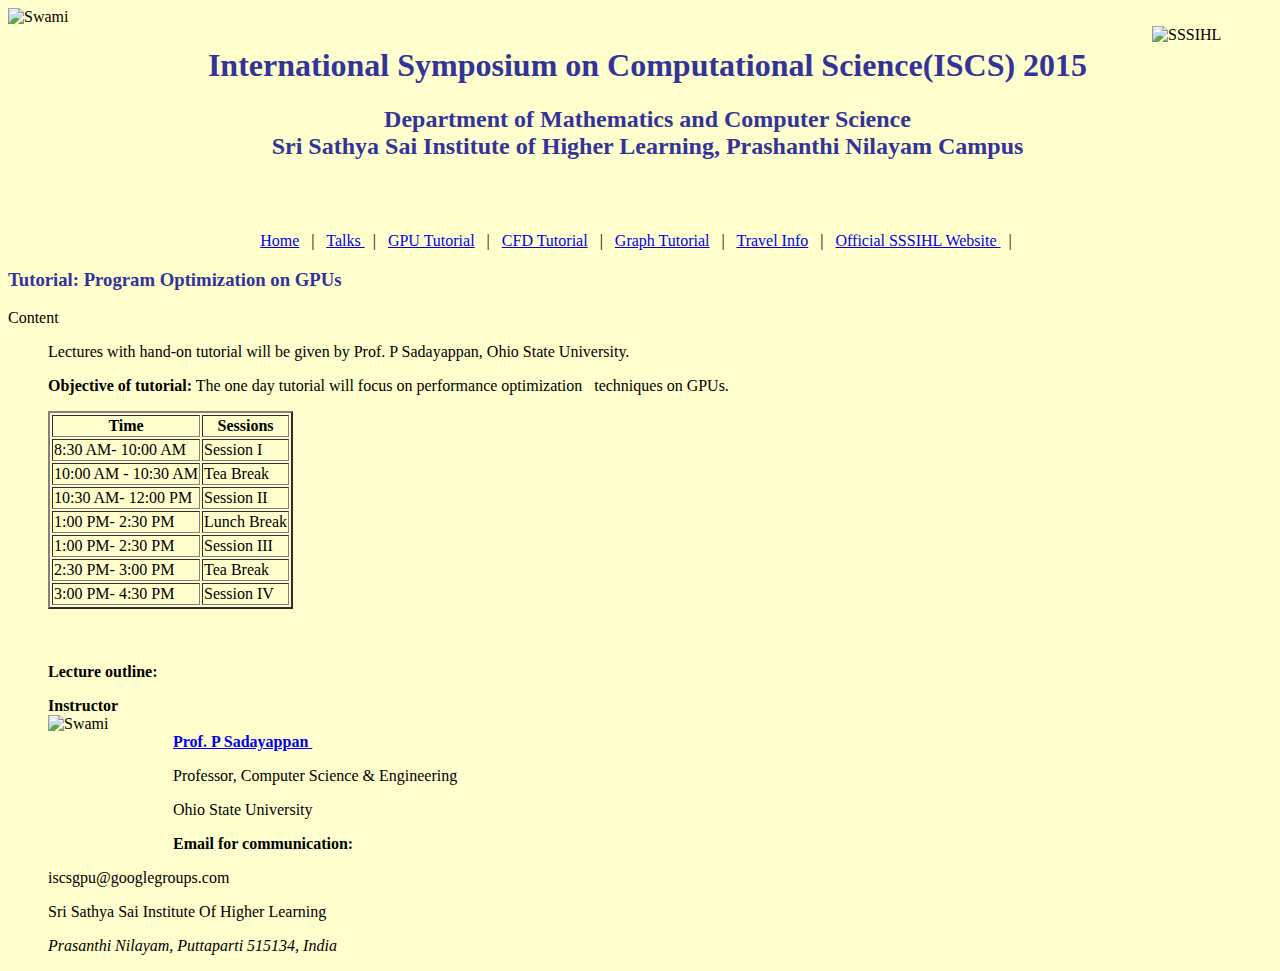
==== cgpddtutorial.html @ 1c078e43 "Update and rename cfdtutorial.html to cgpddtutorial.html" ====
<!DOCTYPE html>
<html>
<head>
<meta http-equiv="Content-Type" content="text/html; charset=utf-8" />
<meta name="viewport" content="width=1200px, initial-scale=0.3, minimum-scale=0.3, maximum-scale=1.0, user-scalable=yes" />    
<title>CGPDD Tutorial</title>
<link href="/css/main.css" rel="stylesheet" type="text/css" />
<link href="/css/edetail.css" rel="stylesheet" type="text/css"/>
<script src="/js/jquery-1.9.1.min.js" type="text/javascript"></script>
<script src="/js/pretreatment.js" type="text/javascript"></script>
</head>

<body bgcolor="ffffcd"> 
<img align = "left" src="https://cloud.githubusercontent.com/assets/16099374/11537433/f58c0876-9942-11e5-96cb-0b90c44cdf49.png" height = "135" width = "135" alt="Swami"> <br>
<img align = "right" src="https://cloud.githubusercontent.com/assets/16099374/11537637/f413deb4-9943-11e5-8183-07b85a654c69.jpg" height = "120" width = "120" alt="SSSIHL">



	<div class="wrap" id="a">
		<div id="main">
		<div class="title"><h1 style="text-align:center;color:#333399;"> International Symposium on Computational Science(ISCS) 2015  <h2 style="text-align:center; color:#333399;">Department of Mathematics and Computer Science <br/>Sri Sathya Sai Institute of Higher Learning, Prashanthi Nilayam Campus</h2></h1> </div>
		<br>
		<br>
			
	<p align="center">
		<a href="index.html">Home</a> &nbsp | &nbsp
		<a href="Talks.html" target="_blank"> Talks </a> &nbsp | &nbsp
		<a href="gpututorial.html" target="_blank"> GPU Tutorial</a> &nbsp | &nbsp
		<a href="cfdtutorial.html" target="_blank">CFD Tutorial</a> &nbsp | &nbsp
		<a href="graphtutorial.html" target="_blank">Graph Tutorial</a> &nbsp | &nbsp
		<a href="Travel.html" target="_blank">Travel Info</a> &nbsp | &nbsp
		<a href="http://www.sssihl.edu.in" target="_blank"> Official SSSIHL Website </a> &nbsp | &nbsp
		
</p>

		
		
		<div class="title"><h3 style="text-align:left;color:#333399;">Tutorial: Program Optimization on GPUs </h3> </div>
                <div class="content">
 
                    <div class="abstract">
                    	<dl>
                        <dt>Content</dt>
                            <div class="line">
                            </div>
                            
                            <dd><p style="TEXT-ALIGN: justify">Lectures with hand-on tutorial will be given by Prof. P Sadayappan, Ohio State University.</p><p style="TEXT-ALIGN: justify">
<p><strong>Objective of tutorial:</strong> The one day tutorial will focus on performance optimization &nbsp; techniques on GPUs.&nbsp;
</p>

<!-- <p style="text-align: left;"><strong><span style="font-size:15px">Schedule: &nbsp; &nbsp;&nbsp;</span></strong></p>

<p style="text-align: left;">&nbsp; &nbsp; &nbsp; &nbsp; &nbsp; &nbsp; 8:30am-10:00am, 1st class</p>
<p style="text-align: left;">&nbsp; &nbsp; &nbsp; &nbsp; &nbsp; &nbsp; 10:00am-10:30am, Coffee tea break</p>
<p style="text-align: left;">&nbsp; &nbsp; &nbsp; &nbsp; &nbsp; &nbsp; 10:30am-12:00pm, 2nd Class</p>
<p style="text-align: left;">&nbsp; &nbsp; &nbsp; &nbsp; &nbsp; &nbsp; 12:00pm-1:00pm, lunch break</p>
<p style="text-align: left;">&nbsp; &nbsp; &nbsp; &nbsp; &nbsp; &nbsp; 2:00pm-3:30pm, 1st class</p>
<p style="text-align: left;">&nbsp; &nbsp; &nbsp; &nbsp; &nbsp; &nbsp; 3:30pm-4:00pm, coffee tea break</p>
<p style="text-align: left;">&nbsp; &nbsp; &nbsp; &nbsp; &nbsp; &nbsp; 4:00pm-5:00pm, 2nd Class</p>
-->
<table border="2">
<th>Time</th>
<th>Sessions</th>

<tr>
<td>8:30 AM- 10:00 AM</td>
<td>Session I </td>
</tr>

<tr>
<td>10:00 AM - 10:30 AM</td>
<td>Tea Break </td>
</tr>

<tr>
<td>10:30 AM- 12:00 PM</td>
<td>Session II </td>
</tr>

<tr>
<td>1:00 PM- 2:30 PM</td>
<td>Lunch Break</td>
</tr>

<tr>
<td>1:00 PM- 2:30 PM</td>
<td>Session III</td>
</tr>


<tr>
<td>2:30 PM- 3:00 PM</td>
<td>Tea Break</td>
</tr>


<tr>
<td>3:00 PM- 4:30 PM</td>
<td>Session IV </td>
</tr>

</table>

<br> <br><br>
<strong>Lecture outline:</strong></p><p style="TEXT-ALIGN: justify">
</strong>
                            			
<strong> Instructor</strong> </br>
<img align = "left" src="https://cloud.githubusercontent.com/assets/16099374/11554165/8c423e20-99bb-11e5-8c9c-b67acf48c0ce.jpg" height = "125" width = "125" alt="Swami"> <br>
<strong><a href="http://web.cse.ohio-state.edu/~saday/" target="_blank">Prof. P Sadayappan </a> </strong>&nbsp;
<p style="TEXT-ALIGN: justify">Professor, Computer Science & Engineering  </p>
<p style="TEXT-ALIGN: justify">Ohio State University </p>

<strong> Email for communication:</strong> <p>iscsgpu@googlegroups.com </p>

       
<div id="footer">
	<div class="copyright">
		<p>Sri Sathya Sai Institute Of Higher Learning<br /></p>
		<address>Prasanthi Nilayam, Puttaparti 515134, India<br />
		</address>
	</div>

</div>

<!-- Page generated at 2015-11-17 09:37:27  -->
</div>



    

</body>
</html>
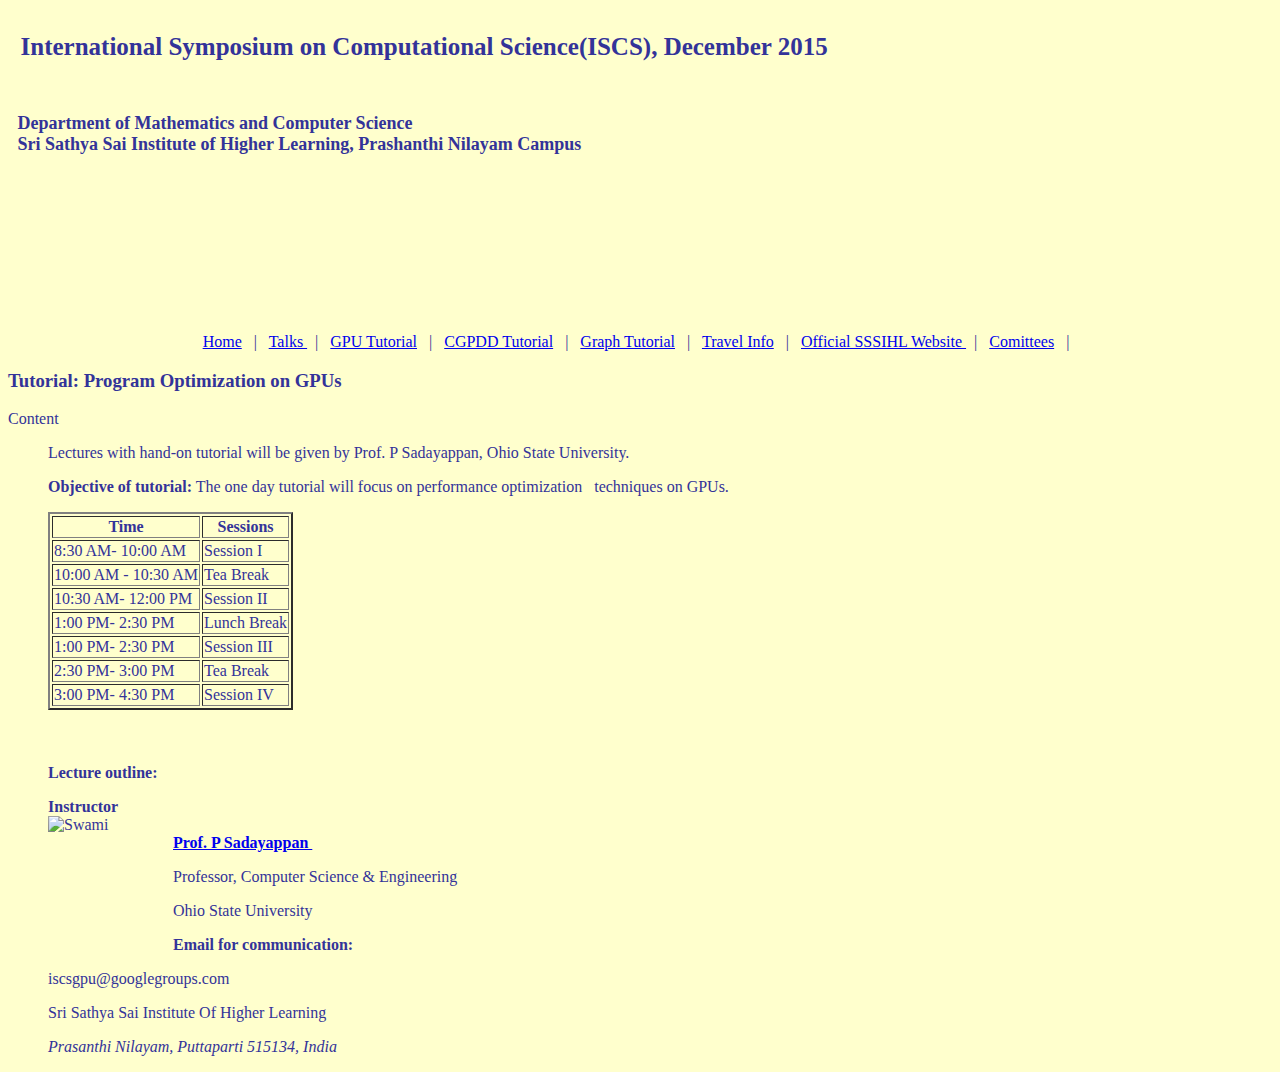
==== commit f782336e: "Update cgpddtutorial.html" ====
--- a/cgpddtutorial.html
+++ b/cgpddtutorial.html
@@ -3,33 +3,95 @@
 <head>
 <meta http-equiv="Content-Type" content="text/html; charset=utf-8" />
 <meta name="viewport" content="width=1200px, initial-scale=0.3, minimum-scale=0.3, maximum-scale=1.0, user-scalable=yes" />    
-<title>CGPDD Tutorial</title>
+<title>ISCS-2015</title>
 <link href="/css/main.css" rel="stylesheet" type="text/css" />
 <link href="/css/edetail.css" rel="stylesheet" type="text/css"/>
 <script src="/js/jquery-1.9.1.min.js" type="text/javascript"></script>
 <script src="/js/pretreatment.js" type="text/javascript"></script>
+
+<style type="text/css">
+
+  .outer {
+    position: relative;
+    background: url(https://cloud.githubusercontent.com/assets/16099374/11561517/fdce7f68-99ed-11e5-9828-9be23f6f0331.jpg);
+    width: 1200px;
+    height: 309px;
+  }
+  .topleft {
+    position: absolute;
+    top: 0;
+    left: 0.5em;
+    width: 1000px;
+    font-weight: bold;
+    font-size: 25px;
+    color: ##333399;
+  }
+ .topright {
+    position: absolute;
+    top: 1em;
+    right: 2em;
+    width: 120px;
+    padding: 4px;
+    font-weight: bold;
+    font-size: 18px;
+  }
+
+
+.bottomleft{
+    position: absolute;
+    bottom: 8em;
+    left: 0.5em;
+    width: 1000px;
+    padding: 0.5px;
+    font-weight: bold;
+    font-size: 18px;
+    color: #333399;
+  }
+</style>
+
+
 </head>
 
-<body bgcolor="ffffcd"> 
-<img align = "left" src="https://cloud.githubusercontent.com/assets/16099374/11537433/f58c0876-9942-11e5-96cb-0b90c44cdf49.png" height = "135" width = "135" alt="Swami"> <br>
+<body bgcolor="ffffcd" text="#333399"> 
+<!--<img align = "left" src="https://cloud.githubusercontent.com/assets/16099374/11537433/f58c0876-9942-11e5-96cb-0b90c44cdf49.png" height = "135" width = "135" alt="Swami"> <br>
 <img align = "right" src="https://cloud.githubusercontent.com/assets/16099374/11537637/f413deb4-9943-11e5-8183-07b85a654c69.jpg" height = "120" width = "120" alt="SSSIHL">
+-->
+
+
+<!--	<div class="wrap" id="a">
+<div id="main">
+		<div class="title"><h1 style="text-align:center;color:#333399;"> International Symposium on Computational Science(ISCS) 2015  <h2 style="text-align:center; color:#333399;">Department of Mathematics and Computer Science <br/>Sri Sathya Sai Institute of Higher Learning, Prashanthi Nilayam Campus</h2></h1> </div>
+		<br>
+		<br>
+-->	
+<!--<table width="1200" height="300" background="https://cloud.githubusercontent.com/assets/16099374/11561517/fdce7f68-99ed-11e5-9828-9be23f6f0331.jpg" cellpadding="5" cellspacing="0">
+<tr>
+<td valign="bottom">
+<p><b><font color="ffffcd">
+<h1>International Symposium on Computational Science(ISCS) 2015 </h1> <h2 style="text-align:center; color:#333399;">Department of Mathematics and Computer Science <br/>Sri Sathya Sai Institute of Higher Learning, Prashanthi Nilayam Campus</h2></h1> 
+</font></b></p>
+</td>
+</tr>
+</table>
+-->
+<div class="outer">
+<div class="topleft">
+<p>International Symposium on Computational Science(ISCS), December 2015</p>
+</div>
+<p class="bottomleft">Department of Mathematics and Computer Science <br/>Sri Sathya Sai Institute of Higher Learning, Prashanthi Nilayam Campus</p>
+</div>
 
 
 
-	<div class="wrap" id="a">
-		<div id="main">
-		<div class="title"><h1 style="text-align:center;color:#333399;"> International Symposium on Computational Science(ISCS) 2015  <h2 style="text-align:center; color:#333399;">Department of Mathematics and Computer Science <br/>Sri Sathya Sai Institute of Higher Learning, Prashanthi Nilayam Campus</h2></h1> </div>
-		<br>
-		<br>
-			
 	<p align="center">
 		<a href="index.html">Home</a> &nbsp | &nbsp
 		<a href="Talks.html" target="_blank"> Talks </a> &nbsp | &nbsp
-		<a href="gpututorial.html" target="_blank"> GPU Tutorial</a> &nbsp | &nbsp
-		<a href="cfdtutorial.html" target="_blank">CFD Tutorial</a> &nbsp | &nbsp
-		<a href="graphtutorial.html" target="_blank">Graph Tutorial</a> &nbsp | &nbsp
-		<a href="Travel.html" target="_blank">Travel Info</a> &nbsp | &nbsp
-		<a href="http://www.sssihl.edu.in" target="_blank"> Official SSSIHL Website </a> &nbsp | &nbsp
+		<a href="gpututorial.html"> GPU Tutorial</a> &nbsp | &nbsp
+		<a href="cgpddtutorial.html">CGPDD Tutorial</a> &nbsp | &nbsp
+		<a href="graphtutorial.html" >Graph Tutorial</a> &nbsp | &nbsp
+		<a href="Travel.html">Travel Info</a> &nbsp | &nbsp
+		<a href="http://www.sssihl.edu.in"> Official SSSIHL Website </a> &nbsp | &nbsp
+		<a href="Comittee.html">Comittees</a> &nbsp | &nbsp
 		
 </p>
 
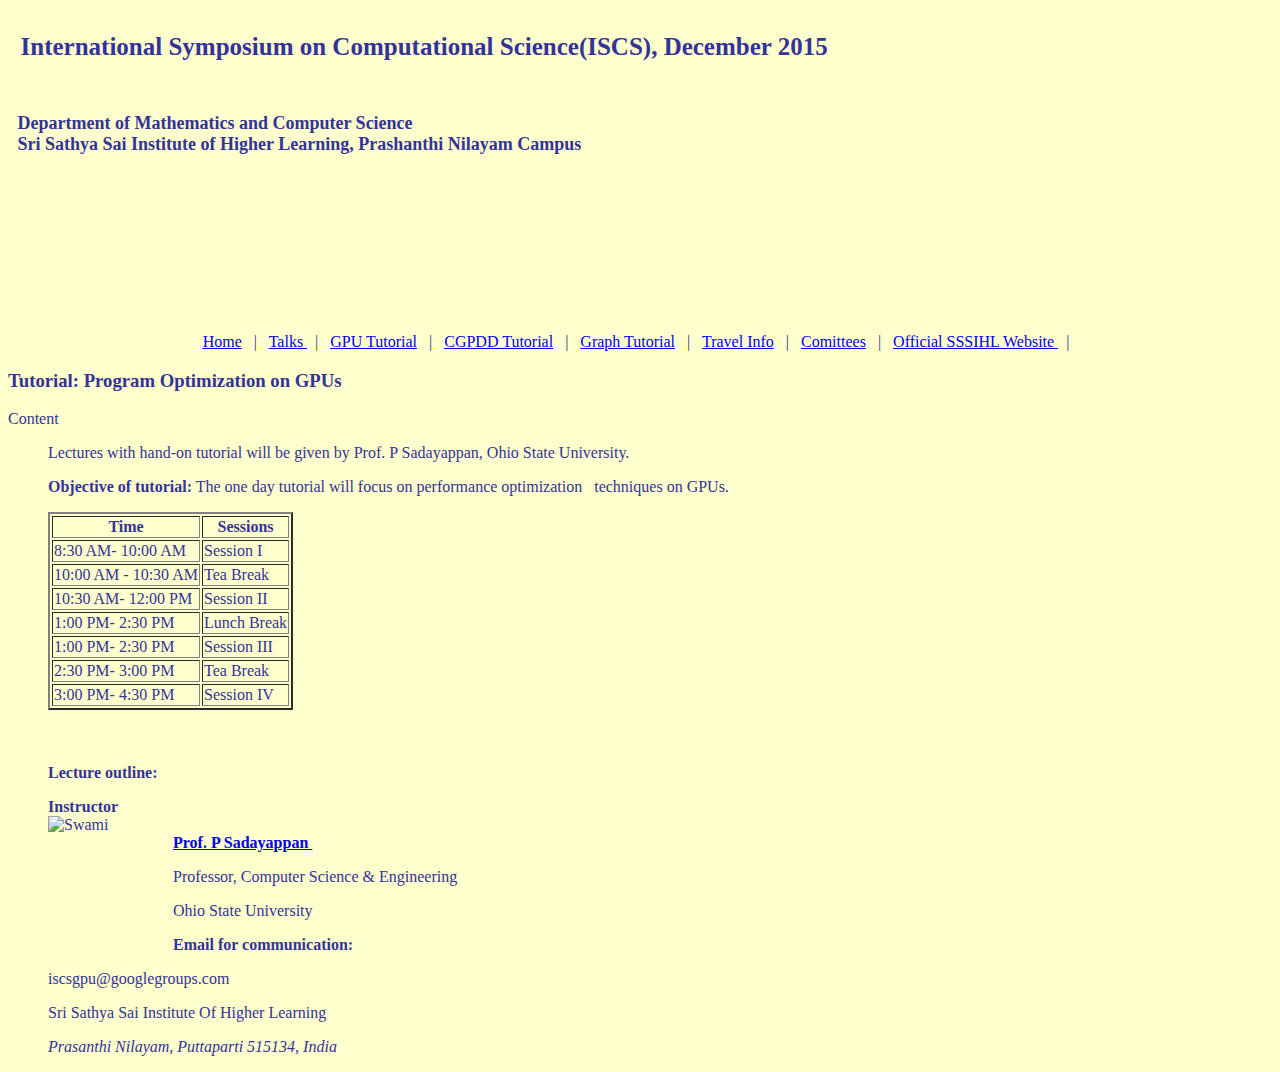
==== commit 302590cf: "Update cgpddtutorial.html" ====
--- a/cgpddtutorial.html
+++ b/cgpddtutorial.html
@@ -81,20 +81,17 @@
 <p class="bottomleft">Department of Mathematics and Computer Science <br/>Sri Sathya Sai Institute of Higher Learning, Prashanthi Nilayam Campus</p>
 </div>
 
-
-
-	<p align="center">
+<p align="center">
 		<a href="index.html">Home</a> &nbsp | &nbsp
-		<a href="Talks.html" target="_blank"> Talks </a> &nbsp | &nbsp
-		<a href="gpututorial.html"> GPU Tutorial</a> &nbsp | &nbsp
-		<a href="cgpddtutorial.html">CGPDD Tutorial</a> &nbsp | &nbsp
+		<a href="Talks.html"> Talks </a> &nbsp | &nbsp
+		<a href="gpututorial.html" > GPU Tutorial</a> &nbsp | &nbsp
+		<a href="cgpddtutorial.html" >CGPDD Tutorial</a> &nbsp | &nbsp
 		<a href="graphtutorial.html" >Graph Tutorial</a> &nbsp | &nbsp
-		<a href="Travel.html">Travel Info</a> &nbsp | &nbsp
-		<a href="http://www.sssihl.edu.in"> Official SSSIHL Website </a> &nbsp | &nbsp
-		<a href="Comittee.html">Comittees</a> &nbsp | &nbsp
+		<a href="Travel.html" >Travel Info</a> &nbsp | &nbsp
+		<a href="Comittee.html"> Comittees</a> &nbsp | &nbsp
+		<a href="http://www.sssihl.edu.in" target="_blank"> Official SSSIHL Website </a> &nbsp | &nbsp
 		
 </p>
-
 		
 		
 		<div class="title"><h3 style="text-align:left;color:#333399;">Tutorial: Program Optimization on GPUs </h3> </div>
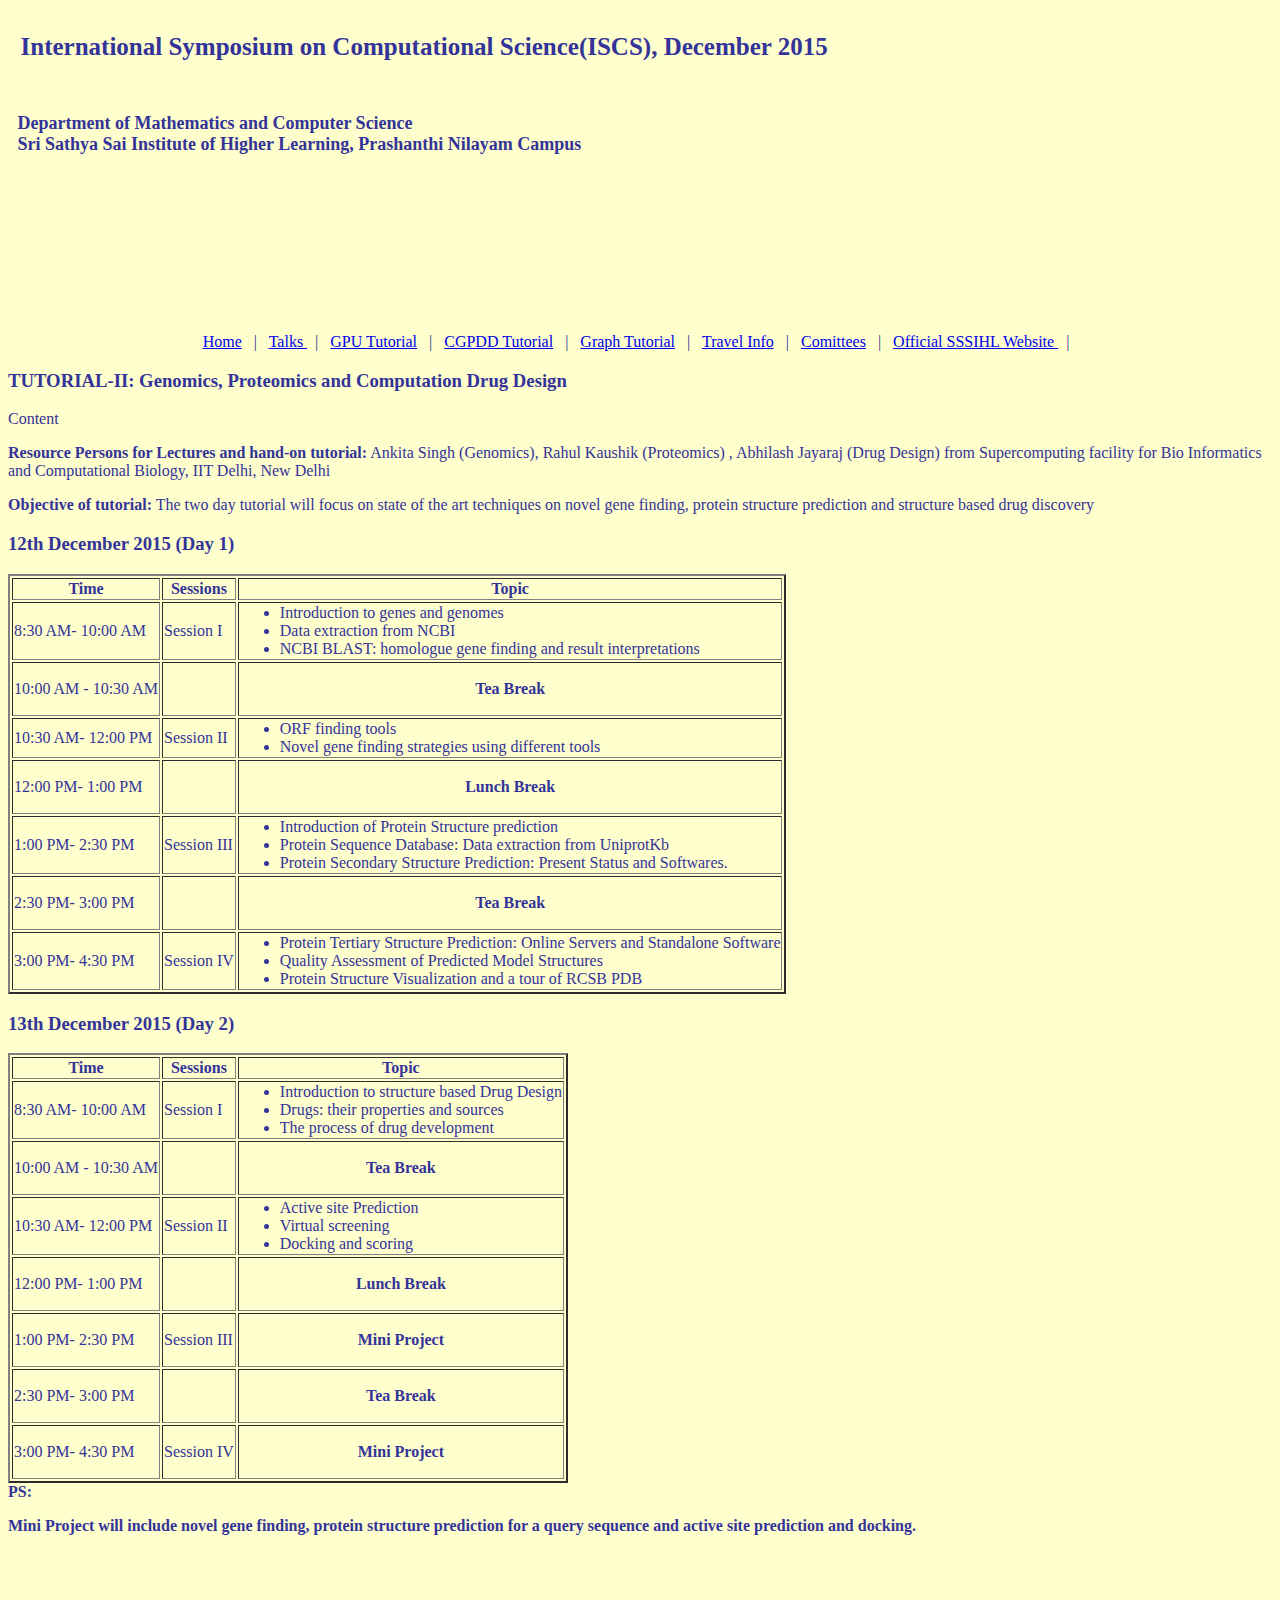
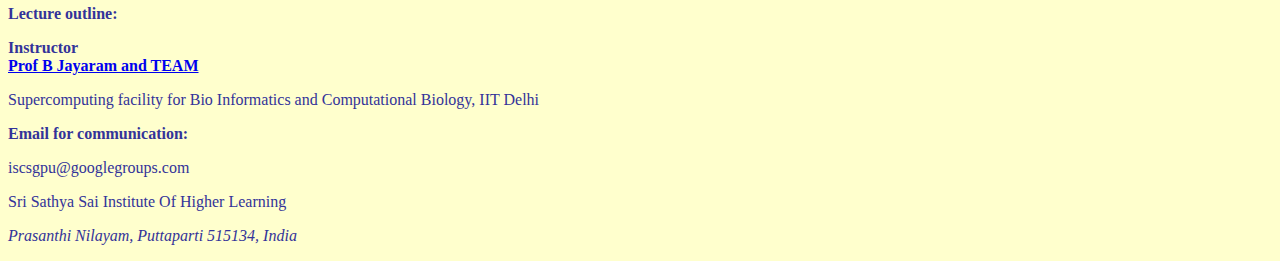
==== commit d3705103: "Update cgpddtutorial.html" ====
--- a/cgpddtutorial.html
+++ b/cgpddtutorial.html
@@ -3,7 +3,7 @@
 <head>
 <meta http-equiv="Content-Type" content="text/html; charset=utf-8" />
 <meta name="viewport" content="width=1200px, initial-scale=0.3, minimum-scale=0.3, maximum-scale=1.0, user-scalable=yes" />    
-<title>ISCS-2015</title>
+<title>CGPDD Tutorial</title>
 <link href="/css/main.css" rel="stylesheet" type="text/css" />
 <link href="/css/edetail.css" rel="stylesheet" type="text/css"/>
 <script src="/js/jquery-1.9.1.min.js" type="text/javascript"></script>
@@ -94,81 +94,181 @@
 </p>
 		
 		
-		<div class="title"><h3 style="text-align:left;color:#333399;">Tutorial: Program Optimization on GPUs </h3> </div>
+		<div class="title"><h3 style="text-align:left;color:#333399;">TUTORIAL-II: Genomics, Proteomics and Computation Drug Design &nbsp; </h3> </div>
                 <div class="content">
  
                     <div class="abstract">
                     	<dl>
                         <dt>Content</dt>
                             <div class="line">
-                            </div>
-                            
-                            <dd><p style="TEXT-ALIGN: justify">Lectures with hand-on tutorial will be given by Prof. P Sadayappan, Ohio State University.</p><p style="TEXT-ALIGN: justify">
-<p><strong>Objective of tutorial:</strong> The one day tutorial will focus on performance optimization &nbsp; techniques on GPUs.&nbsp;
+                          </div>
+      
+      <p><strong>Resource Persons for Lectures and hand-on tutorial:</strong> Ankita Singh (Genomics), Rahul Kaushik (Proteomics) , Abhilash  Jayaraj (Drug Design) from Supercomputing facility for Bio Informatics and Computational Biology, IIT Delhi, New Delhi</p>
+      
+      
+      <p><strong>Objective of tutorial:</strong> The two day tutorial will focus on state of the art techniques on novel gene finding, protein structure prediction and structure based drug discovery&nbsp;
 </p>
-
-<!-- <p style="text-align: left;"><strong><span style="font-size:15px">Schedule: &nbsp; &nbsp;&nbsp;</span></strong></p>
-
-<p style="text-align: left;">&nbsp; &nbsp; &nbsp; &nbsp; &nbsp; &nbsp; 8:30am-10:00am, 1st class</p>
-<p style="text-align: left;">&nbsp; &nbsp; &nbsp; &nbsp; &nbsp; &nbsp; 10:00am-10:30am, Coffee tea break</p>
-<p style="text-align: left;">&nbsp; &nbsp; &nbsp; &nbsp; &nbsp; &nbsp; 10:30am-12:00pm, 2nd Class</p>
-<p style="text-align: left;">&nbsp; &nbsp; &nbsp; &nbsp; &nbsp; &nbsp; 12:00pm-1:00pm, lunch break</p>
-<p style="text-align: left;">&nbsp; &nbsp; &nbsp; &nbsp; &nbsp; &nbsp; 2:00pm-3:30pm, 1st class</p>
-<p style="text-align: left;">&nbsp; &nbsp; &nbsp; &nbsp; &nbsp; &nbsp; 3:30pm-4:00pm, coffee tea break</p>
-<p style="text-align: left;">&nbsp; &nbsp; &nbsp; &nbsp; &nbsp; &nbsp; 4:00pm-5:00pm, 2nd Class</p>
--->
+   
+   <div class="title"><h3 style="text-align:left;color:#333399;">12th December 2015 (Day 1)</h3> </div>   
+      
 <table border="2">
 <th>Time</th>
 <th>Sessions</th>
+<th>Topic</th>
 
 <tr>
 <td>8:30 AM- 10:00 AM</td>
 <td>Session I </td>
+<td> <ul>
+	<li>Introduction to genes and genomes</li>
+	<li>Data extraction from NCBI</li>
+	<li>NCBI BLAST: homologue gene finding and result interpretations</li>
+     </ul>
+ </td>
 </tr>
 
 <tr>
 <td>10:00 AM - 10:30 AM</td>
-<td>Tea Break </td>
-</tr>
+<td></td>
+<td><p align="center" color="#ff0000">  <b>Tea Break </b> </p></td>
+</tr>
+
+
+
 
 <tr>
 <td>10:30 AM- 12:00 PM</td>
 <td>Session II </td>
-</tr>
-
-<tr>
-<td>1:00 PM- 2:30 PM</td>
-<td>Lunch Break</td>
+<td> 
+	<ul>
+		<li>ORF finding tools</li>
+		<li>Novel gene finding strategies using different tools</li>
+	</ul>
+</td>
+</tr>
+
+<tr>
+<td>12:00 PM- 1:00 PM</td>
+<td></td>
+<td> <p align="center"> <b>Lunch Break </b></p> </td>
 </tr>
 
 <tr>
 <td>1:00 PM- 2:30 PM</td>
 <td>Session III</td>
-</tr>
-
+<td>
+	<ul>
+		<li>Introduction of Protein Structure prediction</li>
+		<li>Protein Sequence Database: Data extraction from UniprotKb</li>
+		<li>Protein Secondary Structure Prediction: Present Status and Softwares. </li>
+	</ul>
+ </td>
+</tr>
 
 <tr>
 <td>2:30 PM- 3:00 PM</td>
-<td>Tea Break</td>
+<td></td>
+<td> <p align="center"> <b>Tea Break </b></p> </td>
 </tr>
 
 
 <tr>
 <td>3:00 PM- 4:30 PM</td>
 <td>Session IV </td>
+<td> 
+	<ul> 
+	 	<li>Protein Tertiary Structure Prediction: Online Servers and Standalone Software</li>
+	  	<li>Quality Assessment of Predicted Model Structures</li>
+	  	<li>Protein Structure Visualization and a tour of RCSB PDB </li>
+      	</ul>
+</td>
 </tr>
 
 </table>
+
+
+   <div class="title"><h3 style="text-align:left;color:#333399;">13th December 2015 (Day 2)</h3> </div>   
+      
+<table border="2">
+<th>Time</th>
+<th>Sessions</th>
+<th>Topic</th>
+
+<tr>
+<td>8:30 AM- 10:00 AM</td>
+<td>Session I </td>
+<td> <ul>
+	<li>Introduction to structure based Drug Design</li>
+	<li>Drugs: their properties and sources </li>
+	<li>The process of drug development</li>
+     </ul>
+ </td>
+</tr>
+
+<tr>
+<td>10:00 AM - 10:30 AM</td>
+<td></td>
+<td><p align="center" color="#ff0000">  <b>Tea Break </b> </p></td>
+</tr>
+
+
+
+
+<tr>
+<td>10:30 AM- 12:00 PM</td>
+<td>Session II </td>
+<td> 
+	<ul>
+		<li>Active site Prediction</li>
+		<li>Virtual screening</li>
+		<li>Docking and scoring</li>
+	</ul>
+</td>
+</tr>
+
+<tr>
+<td>12:00 PM- 1:00 PM</td>
+<td></td>
+<td> <p align="center"> <b>Lunch Break </b></p> </td>
+</tr>
+
+<tr>
+<td>1:00 PM- 2:30 PM</td>
+<td>Session III</td>
+<td>
+	<p align="center"><b> Mini Project </b> </p>
+ </td>
+</tr>
+
+<tr>
+<td>2:30 PM- 3:00 PM</td>
+<td></td>
+<td> <p align="center"> <b>Tea Break </b></p> </td>
+</tr>
+
+
+<tr>
+<td>3:00 PM- 4:30 PM</td>
+<td>Session IV </td>
+<td> 	<p align="center"><b> Mini Project </b> </p>
+</td>
+</tr>
+
+</table>
+
+<strong>PS:</strong> <p> <b>Mini Project will include novel gene finding, protein structure prediction for a query sequence and active site prediction and docking.</b></p>
+
+
 
 <br> <br><br>
 <strong>Lecture outline:</strong></p><p style="TEXT-ALIGN: justify">
 </strong>
                             			
 <strong> Instructor</strong> </br>
-<img align = "left" src="https://cloud.githubusercontent.com/assets/16099374/11554165/8c423e20-99bb-11e5-8c9c-b67acf48c0ce.jpg" height = "125" width = "125" alt="Swami"> <br>
-<strong><a href="http://web.cse.ohio-state.edu/~saday/" target="_blank">Prof. P Sadayappan </a> </strong>&nbsp;
-<p style="TEXT-ALIGN: justify">Professor, Computer Science & Engineering  </p>
-<p style="TEXT-ALIGN: justify">Ohio State University </p>
+
+<strong><a href="http://web.cse.ohio-state.edu/~saday/" target="_blank">Prof B Jayaram and TEAM</a> </strong>&nbsp;
+<p style="TEXT-ALIGN: justify">Supercomputing facility for Bio Informatics and Computational Biology, IIT Delhi</p>
+
 
 <strong> Email for communication:</strong> <p>iscsgpu@googlegroups.com </p>
 
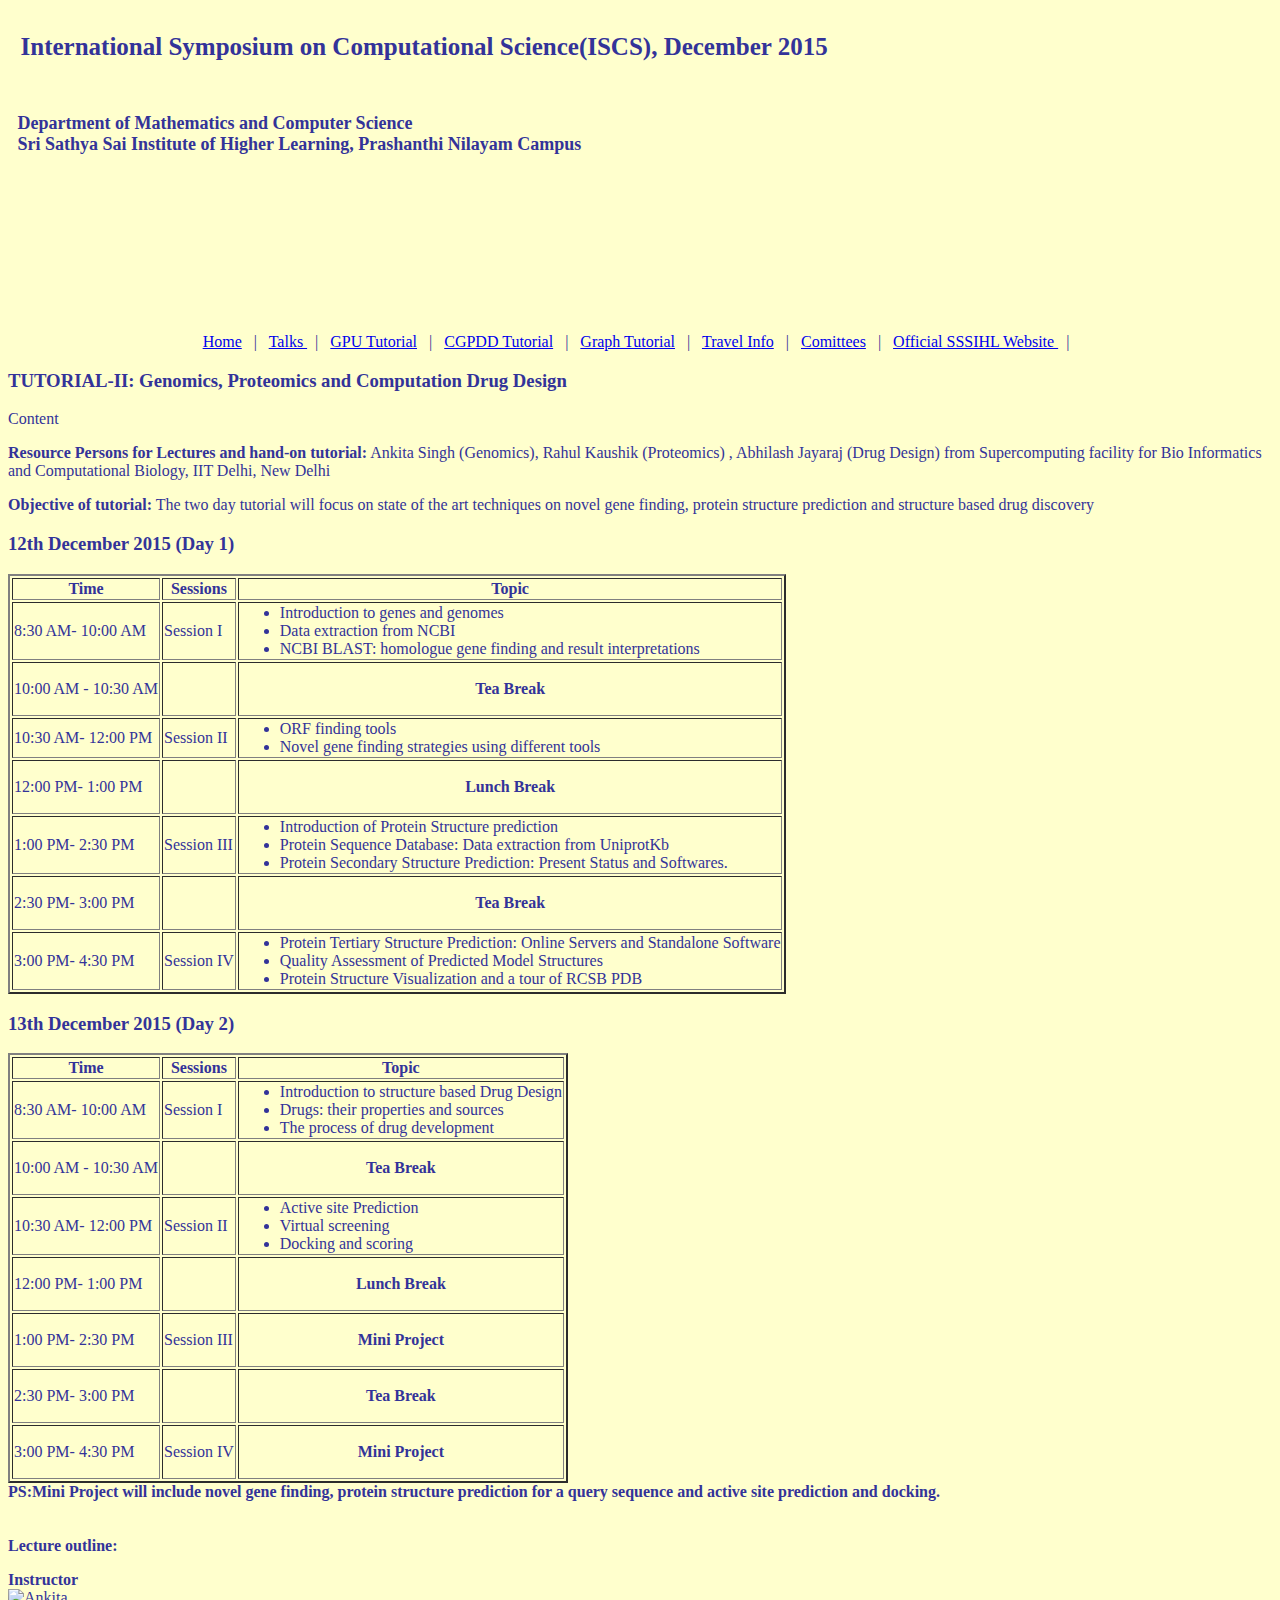
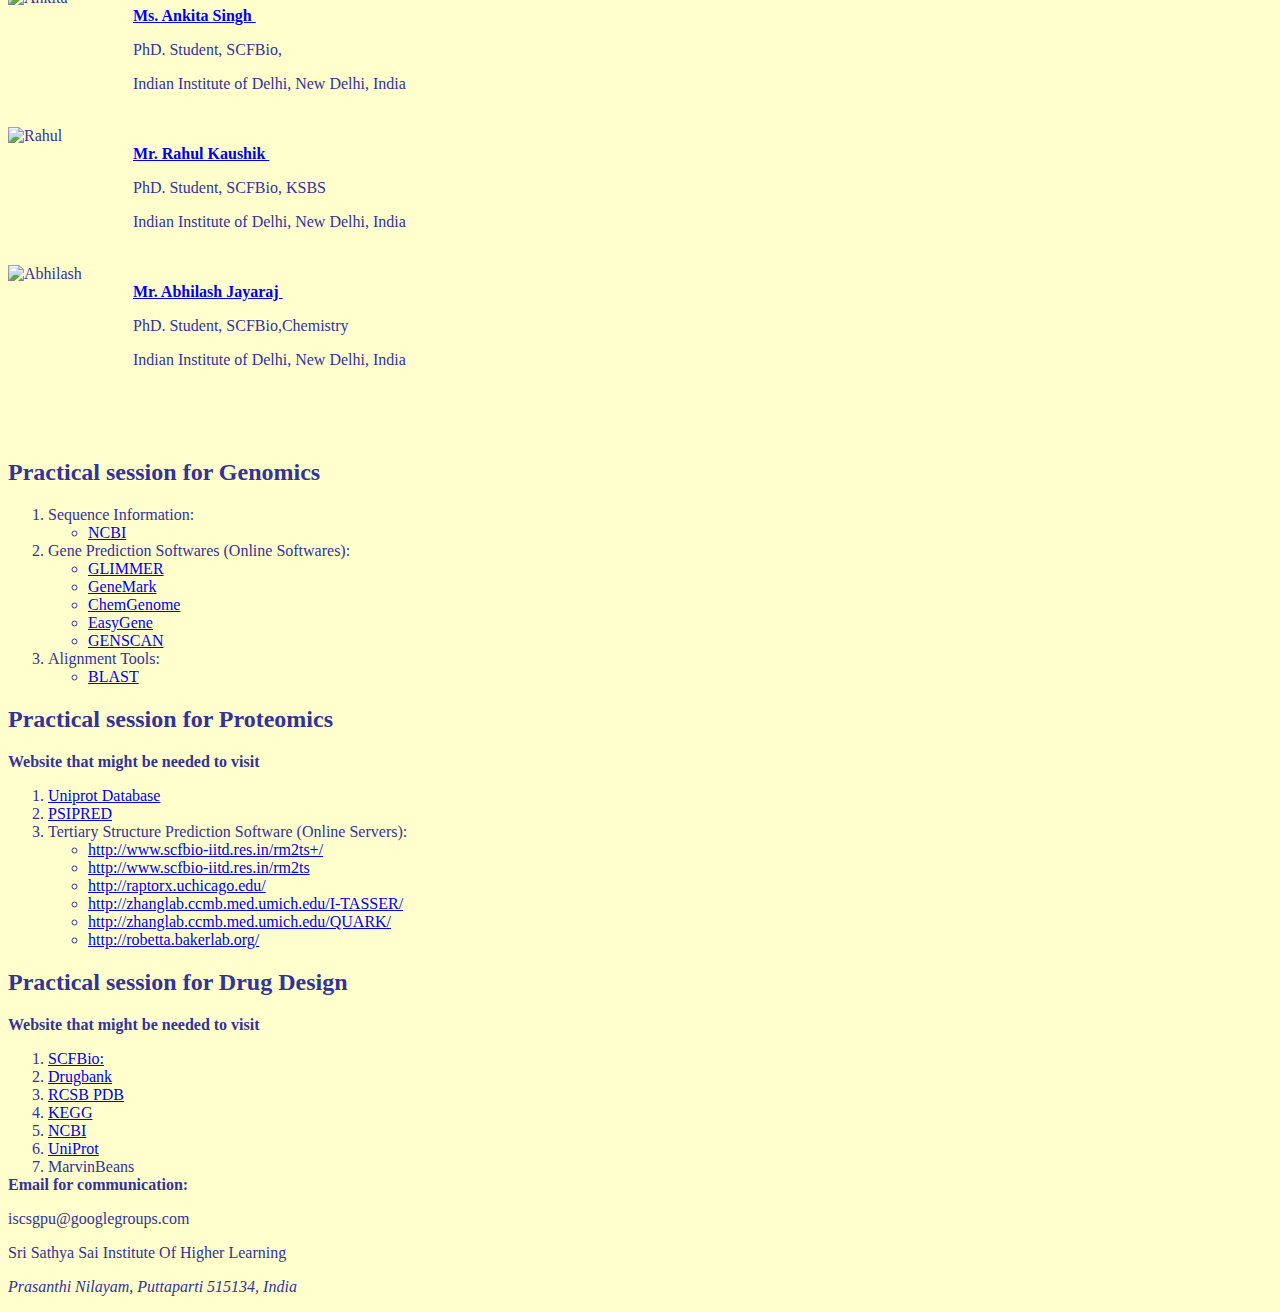
==== commit 3b799153: "Update cgpddtutorial.html" ====
--- a/cgpddtutorial.html
+++ b/cgpddtutorial.html
@@ -256,9 +256,7 @@
 
 </table>
 
-<strong>PS:</strong> <p> <b>Mini Project will include novel gene finding, protein structure prediction for a query sequence and active site prediction and docking.</b></p>
-
-
+<strong>PS:</strong><b>Mini Project will include novel gene finding, protein structure prediction for a query sequence and active site prediction and docking.</b>
 
 <br> <br><br>
 <strong>Lecture outline:</strong></p><p style="TEXT-ALIGN: justify">
@@ -266,8 +264,80 @@
                             			
 <strong> Instructor</strong> </br>
 
-<strong><a href="http://web.cse.ohio-state.edu/~saday/" target="_blank">Prof B Jayaram and TEAM</a> </strong>&nbsp;
-<p style="TEXT-ALIGN: justify">Supercomputing facility for Bio Informatics and Computational Biology, IIT Delhi</p>
+<img align = "left" src="https://cloud.githubusercontent.com/assets/16099374/11606644/8bad9c4a-9b4e-11e5-8271-24f3eb9a4c0b.jpg" height = "125" width = "125" alt="Ankita"> <br>
+<strong><a href="http://web.cse.ohio-state.edu/~saday/" target="_blank">Ms. Ankita Singh  </a> </strong>&nbsp;
+<p style="TEXT-ALIGN: justify">PhD. Student, SCFBio, </p>
+<p style="TEXT-ALIGN: justify">Indian Institute of Delhi, New Delhi, India</p>
+<br>
+<img align = "left" src="https://cloud.githubusercontent.com/assets/16099374/11606633/3603071c-9b4e-11e5-9b7e-855e80f7d666.jpg" height = "125" width = "125" alt="Rahul"> <br>
+<strong><a href="http://web.cse.ohio-state.edu/~saday/" target="_blank">Mr. Rahul Kaushik   </a> </strong>&nbsp;
+<p style="TEXT-ALIGN: justify">PhD. Student, SCFBio, KSBS </p>
+<p style="TEXT-ALIGN: justify">Indian Institute of Delhi, New Delhi, India</p>
+<br>
+
+<img align = "left" src="https://cloud.githubusercontent.com/assets/16099374/11606655/be601802-9b4e-11e5-99ce-0fa579302685.jpg" height = "125" width = "125" alt="Abhilash"> <br>
+<strong><a href="http://web.cse.ohio-state.edu/~saday/" target="_blank">Mr. Abhilash Jayaraj  </a> </strong>&nbsp;
+<p style="TEXT-ALIGN: justify">PhD. Student, SCFBio,Chemistry</p>
+<p style="TEXT-ALIGN: justify">Indian Institute of Delhi, New Delhi, India</p>
+<br>
+
+<br/> <br/>
+
+<div class="title"><h2 style="text-align:left;color:#333399;" >Practical session for Genomics</h2> </div>
+
+<ol>
+	<li>Sequence Information:</li>
+		<ul>
+			<li><a href="http://www.ncbi.nlm.nih.gov/"> NCBI</a></li>
+		</ul>
+	<li>Gene Prediction Softwares (Online Softwares):</li>
+		<ul>
+			<li><a href="http://www.ncbi.nlm.nih.gov/genomes/MICROBES/glimmer_3.cgi">GLIMMER</a></li></li>
+			<li><a href="GeneMark: http://exon.gatech.edu/GeneMark/gmhmm2_prok.cgi">GeneMark</a></li>
+			<li><a href="http://www.scfbio-iitd.res.in/chemgenome/chemgenomenew.jsp">ChemGenome</a></li>
+			<li><a href="http://www.cbs.dtu.dk/services/EasyGene/">EasyGene</a></li>
+			<li><a href="http://genes.mit.edu/GENSCAN.html">GENSCAN</a></li>
+			
+		</ul>
+	<li>Alignment Tools:</li>
+		<ul>
+			<li><a href="http://blast.ncbi.nlm.nih.gov/Blast.cgi">BLAST</a></li>
+		</ul>
+	
+</ol>
+
+
+<div class="title"><h2 style="text-align:left;color:#333399;" >Practical session for Proteomics</h2> </div>
+
+<p><b> Website that might be needed to visit</b></p>
+<ol>
+	<li><a href="http://www.uniprot.org/">Uniprot Database</a></li>
+	<li><a href="http://bioinf.cs.ucl.ac.uk/psipred/">PSIPRED</a></li>
+	<li> Tertiary Structure Prediction Software (Online Servers):
+		<ul>
+			<li><a href="http://www.scfbio-iitd.res.in/rm2ts+/ ">http://www.scfbio-iitd.res.in/rm2ts+/</a></li></li>
+			<li><a href="http://www.scfbio-iitd.res.in/rm2ts ">http://www.scfbio-iitd.res.in/rm2ts</a></li>
+			<li><a href="http://raptorx.uchicago.edu/">http://raptorx.uchicago.edu/</a></li>
+			<li><a href="http://zhanglab.ccmb.med.umich.edu/I-TASSER/">http://zhanglab.ccmb.med.umich.edu/I-TASSER/</a></li>
+			<li><a href="http://zhanglab.ccmb.med.umich.edu/QUARK/">http://zhanglab.ccmb.med.umich.edu/QUARK/</a></li>
+			<li><a href="http://robetta.bakerlab.org/"> http://robetta.bakerlab.org/ </a></li>
+		</ul>
+	</li>
+	
+</ol>
+
+<div class="title"><h2 style="text-align:left;color:#333399;" >Practical session for Drug Design</h2> </div>
+<p><b> Website that might be needed to visit</b></p>
+<ol>
+	<li><a href="http://www.scfbio-iitd.res.in/">SCFBio: </a></li>
+	<li><a href="http://www.drugbank.ca/">Drugbank</a></li>
+	<li><a href="http://www.rcsb.org/pdb/home/home.do">RCSB PDB</a></li>
+	<li><a href="http://www.genome.jp/kegg/">KEGG</a></li>
+	<li><a href="http://www.ncbi.nlm.nih.gov/">NCBI</a></li>
+	<li><a href="http://www.uniprot.org/">UniProt</a></li>
+	<li>MarvinBeans</li>
+	
+</ol>
 
 
 <strong> Email for communication:</strong> <p>iscsgpu@googlegroups.com </p>
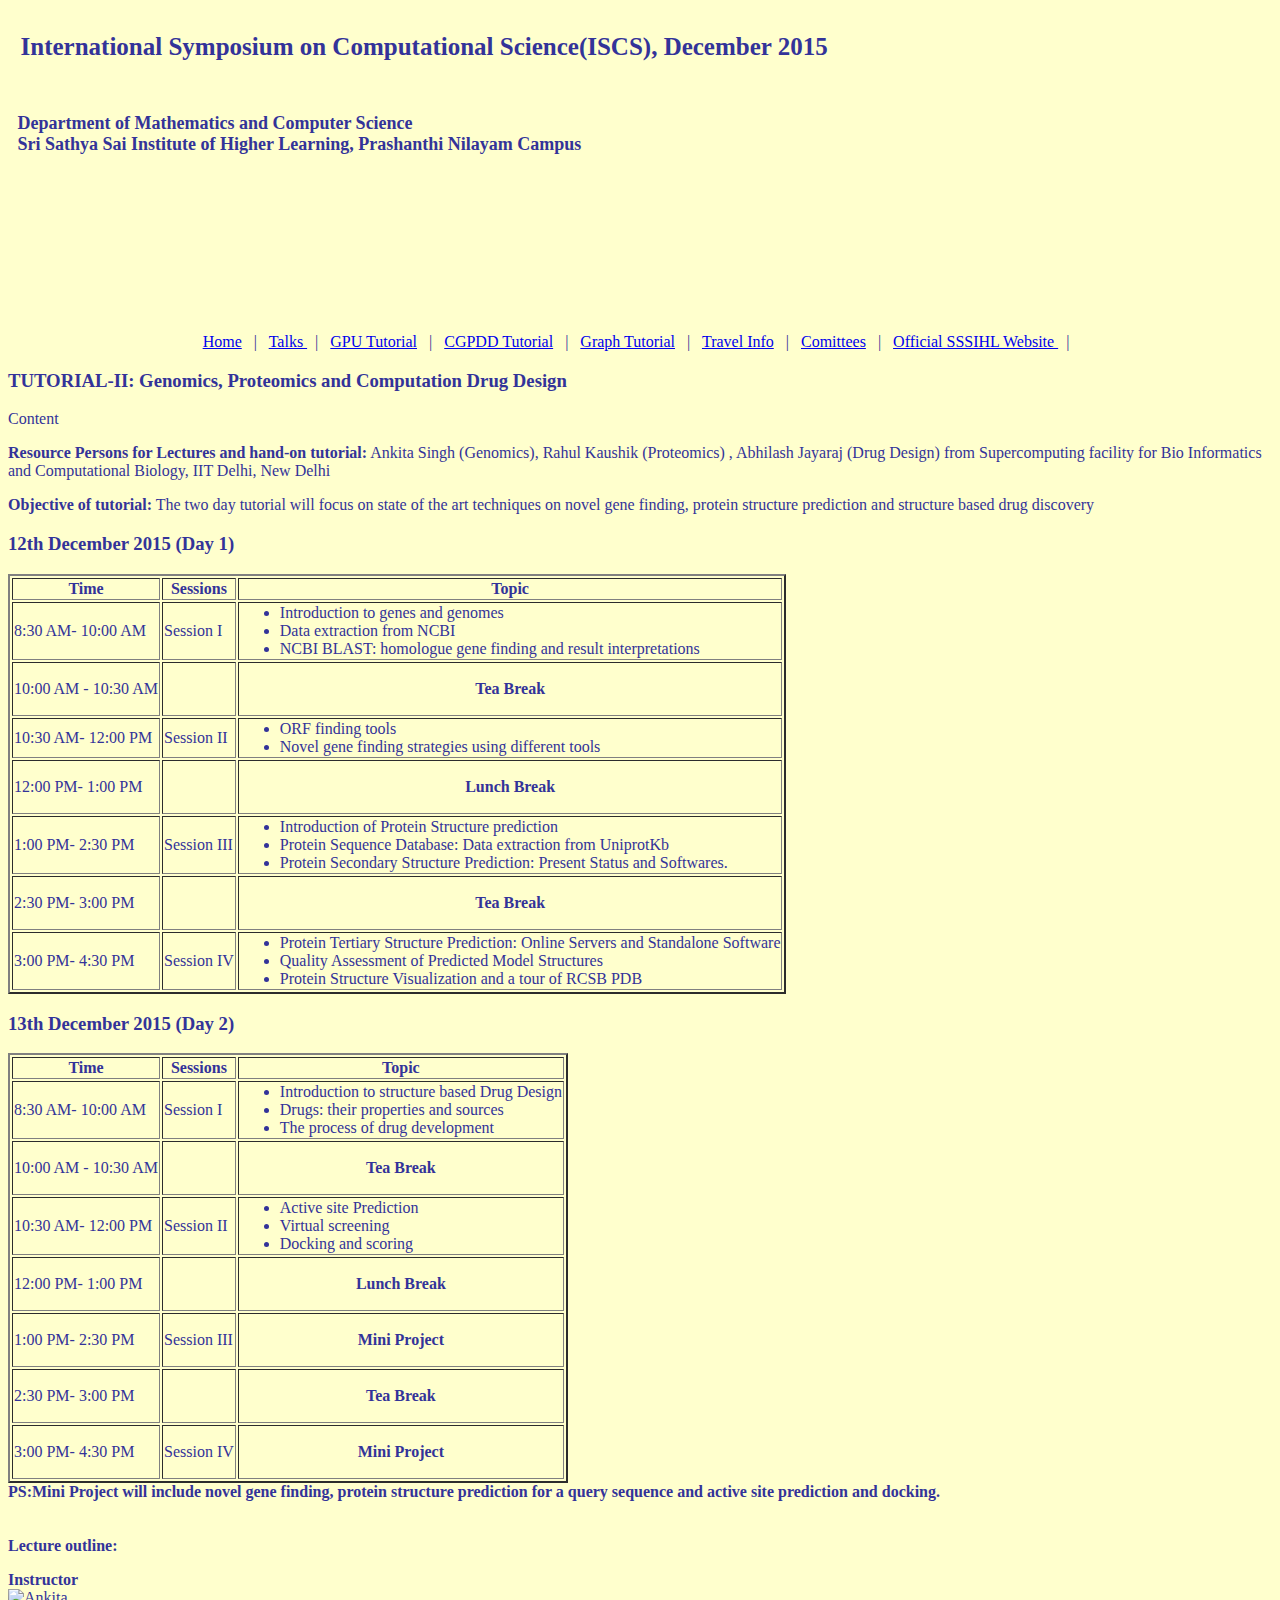
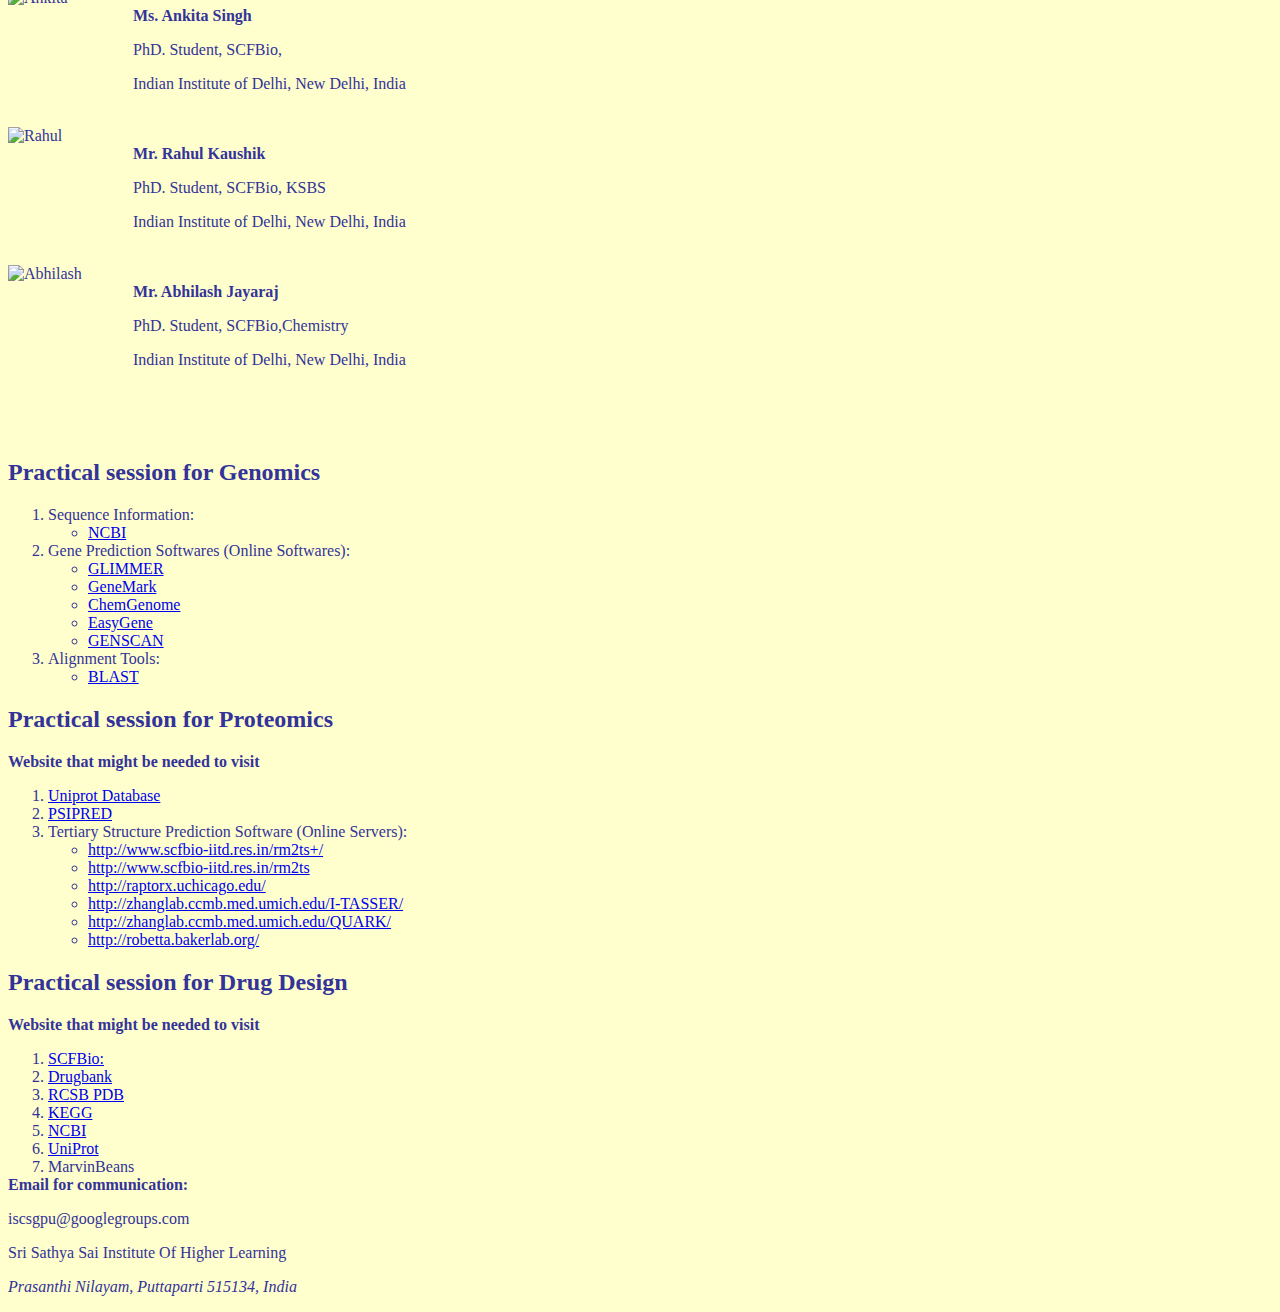
==== commit f9ab81ed: "Update cgpddtutorial.html" ====
--- a/cgpddtutorial.html
+++ b/cgpddtutorial.html
@@ -265,18 +265,18 @@
 <strong> Instructor</strong> </br>
 
 <img align = "left" src="https://cloud.githubusercontent.com/assets/16099374/11606644/8bad9c4a-9b4e-11e5-8271-24f3eb9a4c0b.jpg" height = "125" width = "125" alt="Ankita"> <br>
-<strong><a href="http://web.cse.ohio-state.edu/~saday/" target="_blank">Ms. Ankita Singh  </a> </strong>&nbsp;
+<strong>Ms. Ankita Singh</strong>&nbsp;
 <p style="TEXT-ALIGN: justify">PhD. Student, SCFBio, </p>
 <p style="TEXT-ALIGN: justify">Indian Institute of Delhi, New Delhi, India</p>
 <br>
 <img align = "left" src="https://cloud.githubusercontent.com/assets/16099374/11606633/3603071c-9b4e-11e5-9b7e-855e80f7d666.jpg" height = "125" width = "125" alt="Rahul"> <br>
-<strong><a href="http://web.cse.ohio-state.edu/~saday/" target="_blank">Mr. Rahul Kaushik   </a> </strong>&nbsp;
+<strong>Mr. Rahul Kaushik</strong>&nbsp;
 <p style="TEXT-ALIGN: justify">PhD. Student, SCFBio, KSBS </p>
 <p style="TEXT-ALIGN: justify">Indian Institute of Delhi, New Delhi, India</p>
 <br>
 
 <img align = "left" src="https://cloud.githubusercontent.com/assets/16099374/11606655/be601802-9b4e-11e5-99ce-0fa579302685.jpg" height = "125" width = "125" alt="Abhilash"> <br>
-<strong><a href="http://web.cse.ohio-state.edu/~saday/" target="_blank">Mr. Abhilash Jayaraj  </a> </strong>&nbsp;
+<strong>Mr. Abhilash Jayaraj</strong>&nbsp;
 <p style="TEXT-ALIGN: justify">PhD. Student, SCFBio,Chemistry</p>
 <p style="TEXT-ALIGN: justify">Indian Institute of Delhi, New Delhi, India</p>
 <br>
